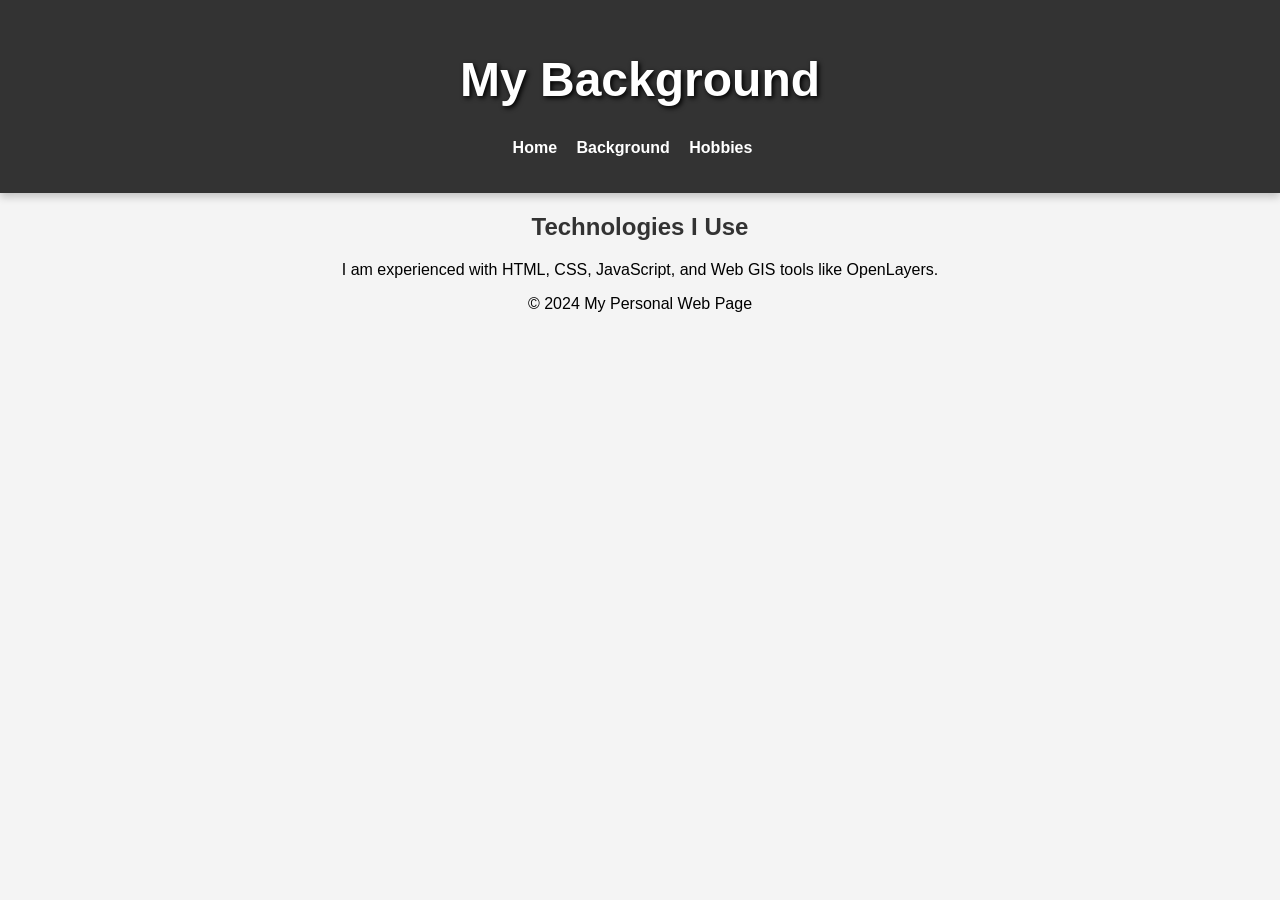
==== background.html @ 155f7695 "Add files via upload Upload draft for assignment" ====
<!DOCTYPE html>
<html lang="en">
<head>
    <meta charset="UTF-8">
    <meta name="viewport" content="width=device-width, initial-scale=1.0">
    <title>Background</title>
    <link rel="stylesheet" href="style.css">
</head>
<body>
    <header>
        <h1>My Background</h1>
        <nav>
            <ul>
                <li><a href="index.html">Home</a></li>
                <li><a href="background.html">Background</a></li>
                <li><a href="hobbies.html">Hobbies</a></li>
            </ul>
        </nav>
    </header>

    <section>
        <h2>Technologies I Use</h2>
        <p>I am experienced with HTML, CSS, JavaScript, and Web GIS tools like OpenLayers.</p>
    </section>

    <footer>
        <p>© 2024 My Personal Web Page</p>
    </footer>
</body>
</html>
---- style.css ----
/* Global styles */
body {
    font-family: 'Arial', sans-serif;
    margin: 0;
    padding: 0;
    background-color: #f4f4f4;
}

header {
    background-color: #333;
    color: white;
    padding: 20px;
    text-align: center;
    box-shadow: 0 4px 8px rgba(0, 0, 0, 0.2);
}

nav ul {
    list-style-type: none;
    padding: 0;
    margin-top: 10px;
}

nav ul li {
    display: inline;
    margin-right: 15px;
}

nav ul li a {
    color: #ffffff;
    text-decoration: none;
    font-weight: bold;
}

h1 {
    font-size: 3em;
    text-shadow: 2px 2px 5px #000;
    animation: textGlow 2s infinite alternate;
}

h2 {
    text-align: center;
    color: #333;
}

p {
    text-align: center;
}

#map-container {
    width: 80%;
    height: 400px;
    margin: 20px auto;
    border: 2px solid #333;
}

/* Button Animation */
.cool-button {
    display: block;
    margin: 20px auto;
    padding: 10px 20px;
    background-color: #6200ea;
    color: white;
    border: none;
    border-radius: 5px;
    cursor: pointer;
    font-size: 1.2em;
    transition: transform 0.3s, background-color 0.3s;
}

.cool-button:hover {
    transform: scale(1.1);
    background-color: #3700b3;
}

/* Animation for H1 */
@keyframes textGlow {
    0% {
        text-shadow: 0 0 10px #6200ea, 0 0 20px #6200ea;
    }
    100% {
        text-shadow: 0 0 20px #bb86fc, 0 0 30px #bb86fc;
    }
}
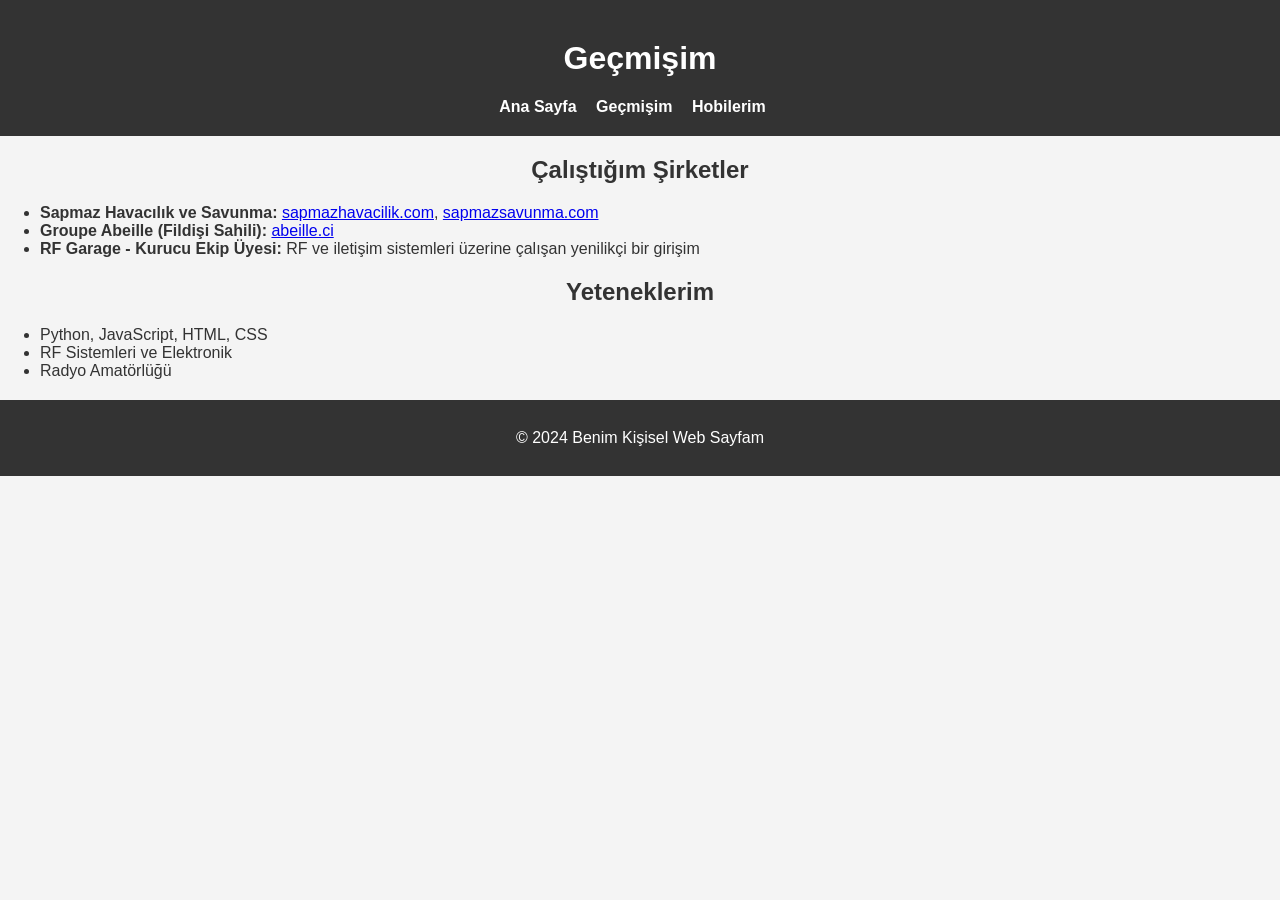
==== commit 16253c6d: "Update background.html" ====
--- a/background.html
+++ b/background.html
@@ -1,30 +1,43 @@
 <!DOCTYPE html>
-<html lang="en">
+<html lang="tr">
 <head>
     <meta charset="UTF-8">
     <meta name="viewport" content="width=device-width, initial-scale=1.0">
-    <title>Background</title>
+    <title>Geçmişim</title>
     <link rel="stylesheet" href="style.css">
 </head>
 <body>
     <header>
-        <h1>My Background</h1>
+        <h1>Geçmişim</h1>
         <nav>
             <ul>
-                <li><a href="index.html">Home</a></li>
-                <li><a href="background.html">Background</a></li>
-                <li><a href="hobbies.html">Hobbies</a></li>
+                <li><a href="index.html">Ana Sayfa</a></li>
+                <li><a href="background.html">Geçmişim</a></li>
+                <li><a href="hobbies.html">Hobilerim</a></li>
             </ul>
         </nav>
     </header>
 
     <section>
-        <h2>Technologies I Use</h2>
-        <p>I am experienced with HTML, CSS, JavaScript, and Web GIS tools like OpenLayers.</p>
+        <h2>Çalıştığım Şirketler</h2>
+        <ul>
+            <li><strong>Sapmaz Havacılık ve Savunma:</strong> <a href="https://www.sapmazhavacilik.com/" target="_blank">sapmazhavacilik.com</a>, <a href="https://www.sapmazsavunma.com/" target="_blank">sapmazsavunma.com</a></li>
+            <li><strong>Groupe Abeille (Fildişi Sahili):</strong> <a href="https://www.abeille.ci/" target="_blank">abeille.ci</a></li>
+            <li><strong>RF Garage - Kurucu Ekip Üyesi:</strong> RF ve iletişim sistemleri üzerine çalışan yenilikçi bir girişim</li>
+        </ul>
+    </section>
+
+    <section>
+        <h2>Yeteneklerim</h2>
+        <ul>
+            <li>Python, JavaScript, HTML, CSS</li>
+            <li>RF Sistemleri ve Elektronik</li>
+            <li>Radyo Amatörlüğü</li>
+        </ul>
     </section>
 
     <footer>
-        <p>© 2024 My Personal Web Page</p>
+        <p>© 2024 Benim Kişisel Web Sayfam</p>
     </footer>
 </body>
 </html>
--- a/style.css
+++ b/style.css
@@ -1,9 +1,10 @@
-/* Global styles */
+/* Genel stiller */
 body {
     font-family: 'Arial', sans-serif;
     margin: 0;
     padding: 0;
     background-color: #f4f4f4;
+    color: #333;
 }
 
 header {
@@ -11,13 +12,12 @@
     color: white;
     padding: 20px;
     text-align: center;
-    box-shadow: 0 4px 8px rgba(0, 0, 0, 0.2);
 }
 
 nav ul {
     list-style-type: none;
     padding: 0;
-    margin-top: 10px;
+    margin: 0;
 }
 
 nav ul li {
@@ -31,21 +31,33 @@
     font-weight: bold;
 }
 
-h1 {
-    font-size: 3em;
-    text-shadow: 2px 2px 5px #000;
-    animation: textGlow 2s infinite alternate;
-}
-
-h2 {
+h1, h2 {
     text-align: center;
-    color: #333;
+    margin-top: 20px;
 }
 
 p {
     text-align: center;
+    line-height: 1.5;
 }
 
+/* Avatar ve içerik ortalama */
+.intro-section {
+    display: flex;
+    flex-direction: column;
+    align-items: center;
+    justify-content: center;
+    padding: 20px;
+}
+
+.intro-section img {
+    border-radius: 50%;
+    width: 150px;
+    height: 150px;
+    margin-bottom: 15px;
+}
+
+/* Harita */
 #map-container {
     width: 80%;
     height: 400px;
@@ -53,7 +65,7 @@
     border: 2px solid #333;
 }
 
-/* Button Animation */
+/* Buton animasyonu */
 .cool-button {
     display: block;
     margin: 20px auto;
@@ -72,13 +84,12 @@
     background-color: #3700b3;
 }
 
-/* Animation for H1 */
-@keyframes textGlow {
-    0% {
-        text-shadow: 0 0 10px #6200ea, 0 0 20px #6200ea;
-    }
-    100% {
-        text-shadow: 0 0 20px #bb86fc, 0 0 30px #bb86fc;
-    }
+/* Footer */
+footer {
+    background-color: #333;
+    color: white;
+    text-align: center;
+    padding: 10px 0;
+    margin-top: 20px;
 }
 
